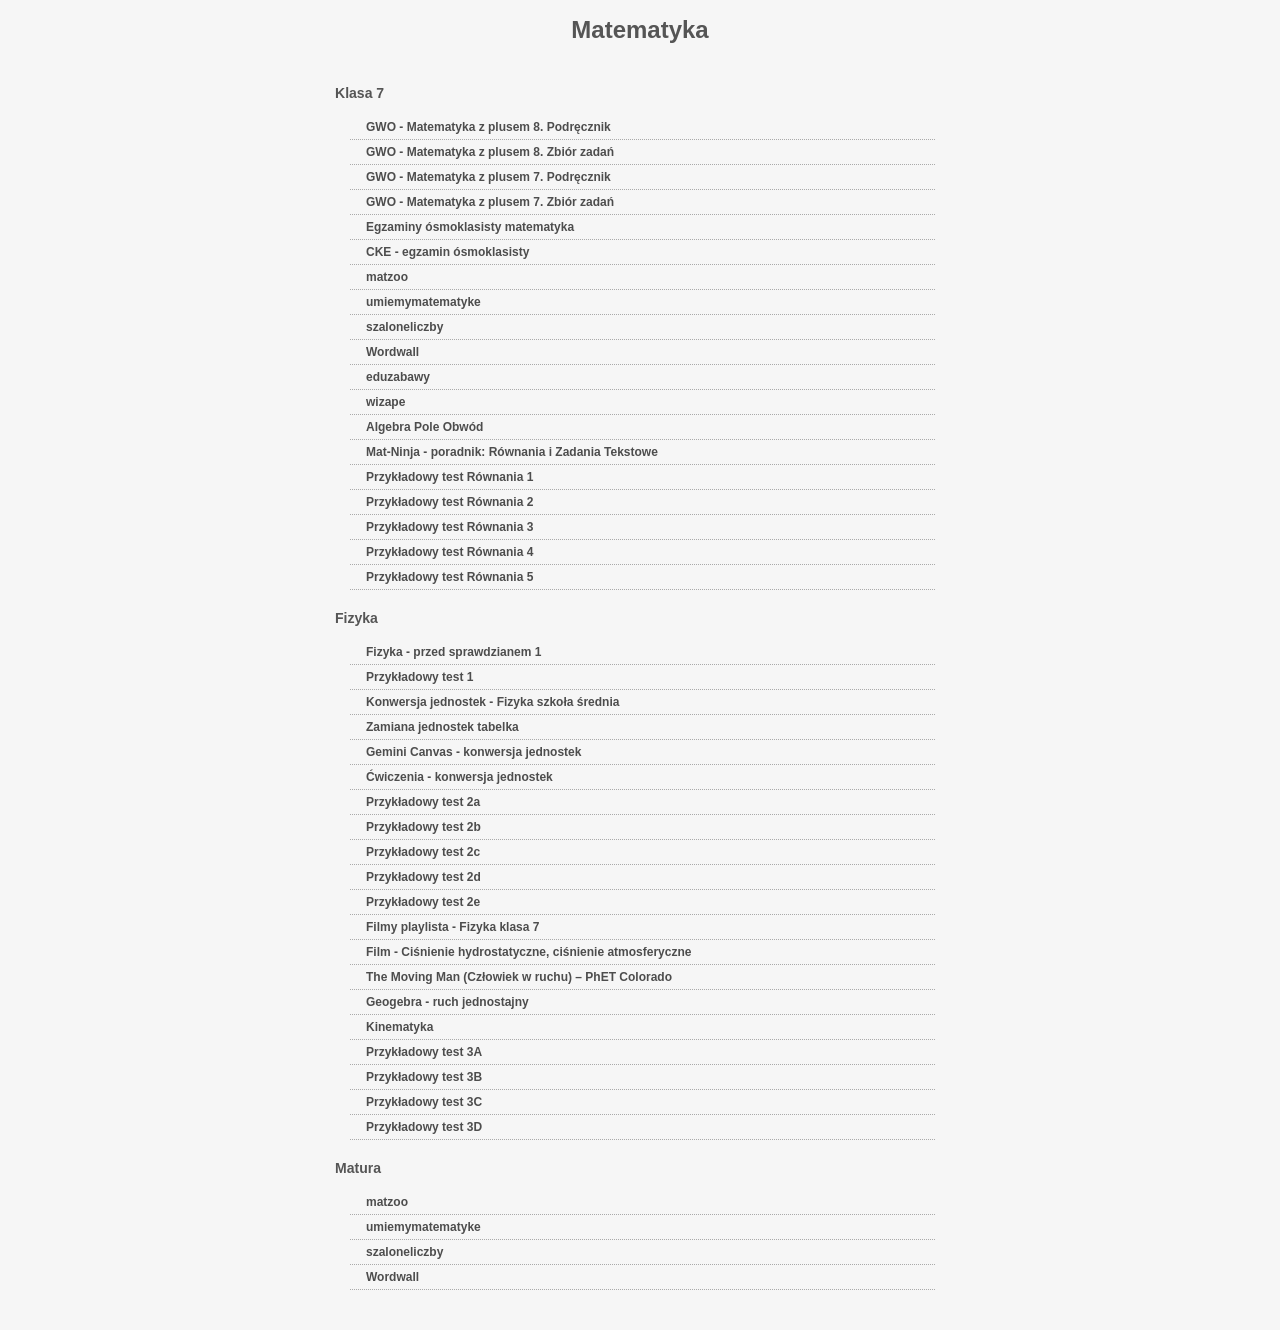
==== index.html @ ea03c6d1 "First commit" ====
<!doctype html>
<html lang="PL-pl">
<head>
    <title>Matematyka</title>
    <link href="css/style_desktop.css" rel="stylesheet" type="text/css"/>
    <link href="css/style_mobile.css" media="only screen and (max-width:500px)" rel="stylesheet" type="text/css">
    <meta charset="UTF-8"/>
    <meta content="kkplaa" name="author"/>
    <meta content="Matematyka" name="description"/>
    <meta content="width=device-width, maximum-scale=3.0, minimum-scale=1.0, initial-scale=1" name="viewport"/>
</head>
<body>
<h1 class="foo">Matematyka</h1>
<div id="container">
    <div id="webContent">
        <article id="content">
            <!-- h2>Strona główna</h2> -->
            <div class="links_container">
                <h3>Klasa 7</h3>
                <nav class="links">
                    <ul>
                        <li><a href="https://flipbook.apps.gwo.pl/display/2444">GWO - Matematyka z plusem 8. Podręcznik</a></li>
                        <li><a href="https://flipbook.apps.gwo.pl/display/2464">GWO - Matematyka z plusem 8. Zbiór zadań</a></li>
                        <li><a href="https://flipbook.apps.gwo.pl/display/2770">GWO - Matematyka z plusem 7. Podręcznik</a></li>
                        <li><a href="https://flipbook.apps.gwo.pl/display/2771">GWO - Matematyka z plusem 7. Zbiór zadań</a></li>
                        <li><a href="https://arkusze.pl/matematyka-egzamin-osmoklasisty/">Egzaminy ósmoklasisty matematyka</a></li>
                        <li><a href="https://cke.gov.pl/egzamin-osmoklasisty/">CKE - egzamin ósmoklasisty</a></li>
                        <li><a href="https://www.matzoo.pl/">matzoo</a></li>
                        <li><a href="https://www.umiemymatematyke.pl/">umiemymatematyke</a></li>
                        <li><a href="https://szaloneliczby.pl/klasa-7/">szaloneliczby</a></li>
                        <li><a href="https://wordwall.net/pl-pl/community/klasa-7/matematyka">Wordwall</a></li>
                        <li><a href="https://eduzabawy.com/cwiczenia-online/klasa-7/matematyka7/">eduzabawy</a></li>
                        <li><a href="https://wizape.com/Polski/Szko%C5%82a-%C5%9Brednia%2C-klasa-7%2C-matematyka">wizape</a></li>
						<li><a href="../mat/algebraPoleObwod.html">Algebra Pole Obwód</a></li>
						<li><a href="../mat/rownaniaZadaniaTekstowe.html">Mat-Ninja - poradnik: Równania i Zadania Tekstowe</a></li>
						<li><a href="https://img2.docer.pl/image/l/s5snsss.png">Przykładowy test Równania 1</a></li>
						<li><a href="https://imgv2-1-f.scribdassets.com/img/document/617461567/original/6bf5799b51/1?v=1">Przykładowy test Równania 2</a></li>
						<li><a href="https://img2.docer.pl/image/l/xxsxvnv.png">Przykładowy test Równania 3</a></li>
						<li><a href="https://imgv2-1-f.scribdassets.com/img/document/711521953/original/a9337f3cf7/1?v=1">Przykładowy test Równania 4</a></li>
						<li><a href="https://imgv2-2-f.scribdassets.com/img/document/837872169/original/f919bf14b3/1?v=1">Przykładowy test Równania 5</a></li>
                    </ul>
                </nav>
            </div>
            <div class="links_container">
                <h3>Fizyka</h3>
                <nav class="links">
                    <ul>
                        <li><a href="https://wayground.com/pl-pl/si%C5%82y-i-oddzia%C5%82ywania-karty-pracy-klasa-7">Fizyka - przed sprawdzianem 1</a></li>
                        <li><a href="https://www.scribd.com/document/677697087/Test-Sprawdzajacy-1-Pierwsze-Spotkanie-z-Fizyka-1-1">Przykładowy test 1</a></li>
                        <li><a href="https://openstax.org/books/fizyka-dla-szk%C3%B3%C5%82-wy%C5%BCszych-tom-1/pages/1-3-konwersja-jednostek">Konwersja jednostek - Fizyka szkoła średnia</a></li>
                        <li><a href="https://dmfizyka.online/wp-content/uploads/2023/09/Zamiana-jednostek-teoria_002-724x1024.png.webp">Zamiana jednostek tabelka</a></li>
                        <li><a href="https://gemini.google.com/share/fa9d59413ac4">Gemini Canvas - konwersja jednostek</a></li>
                        <li><a href="https://gemini.google.com/share/028605c91d25">Ćwiczenia - konwersja jednostek</a></li>
                        <li><a href="https://www.scribd.com/document/539559117/sprawdzian-W%C5%82a%C5%9Bciwo%C5%9Bci-i-budowa-materii">Przykładowy test 2a</a></li>
                        <li><a href="https://www.scribd.com/document/693504830/Fizyka-test-2-klasa-7">Przykładowy test 2b</a></li>
                        <li><a href="https://www.scribd.com/document/778561478/sprawdzian-fizyka7-metodyka-dzial2">Przykładowy test 2c</a></li>
                        <li><a href="https://www.studocu.com/pl/document/szkola-podstawowa-nr-5-lublin/geografia/test-sprawdzajacy-2-wlasciwosci-i-budowa-materii-grupa-a1/77219182">Przykładowy test 2d</a></li>
                        <li><a href="https://readgur.com/doc/1895500/test-z-dzia%C5%82u--w%C5%82a%C5%9Bciwo%C5%9Bci-i-budowa-materii">Przykładowy test 2e</a></li>
                        <li><a href="https://www.youtube.com/playlist?list=PLnNDDStRgyCOWDrblLevyoHBrFmOg4H1S">Filmy playlista - Fizyka klasa 7</a></li>
                        <li><a href="https://www.youtube.com/watch?v=aMtqd8PMbVE">Film - Ciśnienie hydrostatyczne, ciśnienie atmosferyczne</a></li>
                        <li><a href="https://phet.colorado.edu/sims/cheerpj/moving-man/latest/moving-man.html?simulation=moving-man">The Moving Man (Człowiek w ruchu) – PhET Colorado</a></li>
                        <li><a href="https://www.geogebra.org/search/ruch%20jednostajny">Geogebra - ruch jednostajny</a></li>
                        <li><a href="../mat/kinematyka.html">Kinematyka</a></li>
						<li><a href="https://www.studocu.com/pl/document/branzowa-szkola-i-stopnia-nr-4-w-gliwicach/fizyka/michalina-cabala-sprawdzian-kinematyka-kl-7/86796669">Przykładowy test 3A</a></li>
						<li><a href="https://www.scribd.com/document/538146818/Klasa-7-Sprawdzian-Kinematyka">Przykładowy test 3B</a></li>
						<li><a href="https://pl-static.z-dn.net/files/dc4/9d5ceb0caa5964c28d27b7ab8ae4d13b.pdf">Przykładowy test 3C</a></li>
						<li><a href="https://www.scribd.com/document/723270743/Kinematyka-7">Przykładowy test 3D</a></li>
                    </ul>
                </nav>
            </div>
            <div class="links_container">
                <h3>Matura</h3>
                <nav class="links">
                    <ul>
                        <li><a href="https://www.matzoo.pl/">matzoo</a></li>
                        <li><a href="https://www.umiemymatematyke.pl/">umiemymatematyke</a></li>
                        <li><a href="https://szaloneliczby.pl/klasa-7/">szaloneliczby</a></li>
                        <li><a href="https://wordwall.net/pl-pl/community/klasa-7/matematyka">Wordwall</a></li>
                    </ul>
                </nav>
            </div>
        </article>
    </div>
</div>
</body>
</html>
---- css/style_desktop.css ----
body {
	background-color: #f6f6f6;
	background-repeat:repeat-x;
	color:#555555;
	font-family:Tahoma,Arial,Helvetica,sans-serif;
	font-size:12px;
	text-align:center;
	padding: 0;
    margin: 0;
}

p {
	padding-bottom: 2em;
	line-height:1.2em;
}

ul {
	padding-inline-start: 0;
}

#container {
	margin:0 auto;
	text-align:left;
	width:700px;
	display: grid;
	justify-content: center;
	align-items: start;
}

.links_container{
	margin: 20px;
}

.links{
	margin-left:15px;
	margin-right:10px;
	padding-top:0;
	padding-bottom:0;
}
.links ul {
	list-style:none;
}
.links a {
	background-color: transparent;
	border-bottom:1px dotted #AAAAAA;
	color:#4D4D4D;
	display:block;
	font-weight:bold;
	padding:5px 3px 5px 16px;
	text-decoration:none;
}
.links a:hover{
	color:#117EAE;
}

#webContent {
	width:690px;
}

#webContent #content {
	margin-left: 10px;
	margin-bottom:10px;
	padding: 5px 20px 10px 10px;
}
#footer{
	margin-top:10px;
	text-align:center;
	padding: 8px;
}
.links #active{
	color:red;
}
---- css/style_mobile.css ----
/*#tresc {*/
/*    background:red;*/
/*}*/

#search {
    display: none;
}

#webContent {
    width: auto;
}

#container {
    width: 100%;
    justify-content: normal;
}

body {
    font-size: 15px;
}
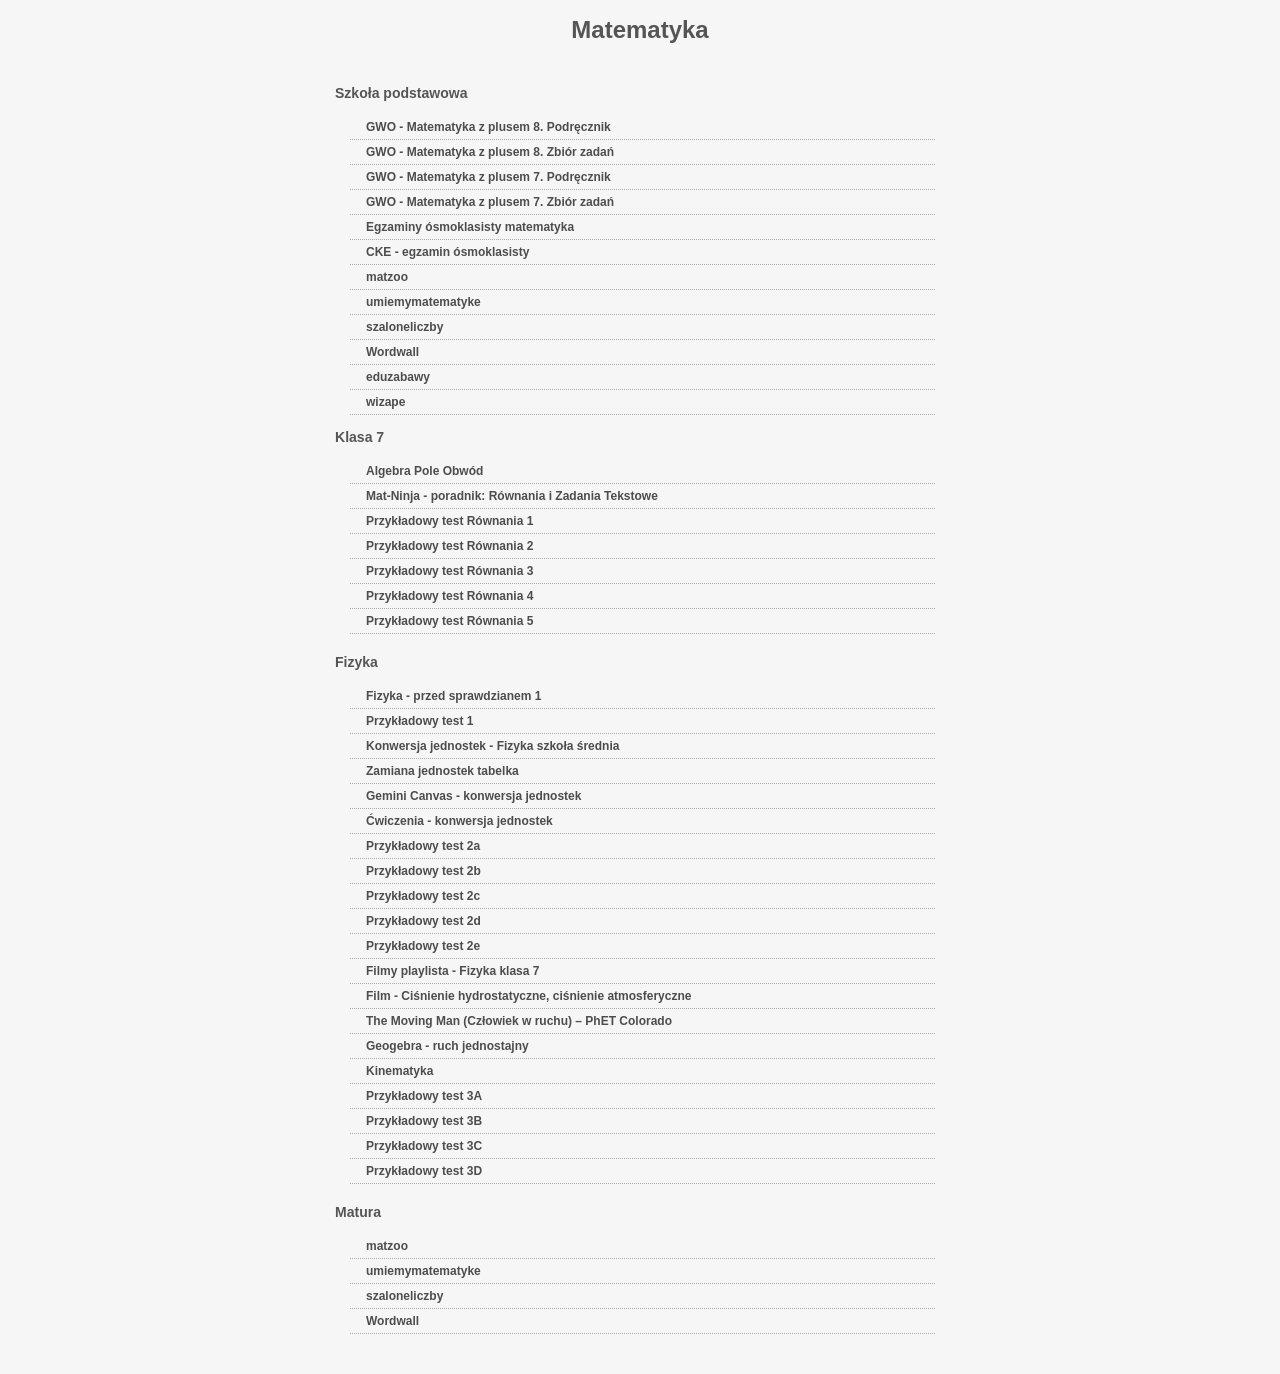
==== commit d0b25ac1: "Add section" ====
--- a/index.html
+++ b/index.html
@@ -16,7 +16,7 @@
         <article id="content">
             <!-- h2>Strona główna</h2> -->
             <div class="links_container">
-                <h3>Klasa 7</h3>
+                <h3>Szkoła podstawowa</h3>
                 <nav class="links">
                     <ul>
                         <li><a href="https://flipbook.apps.gwo.pl/display/2444">GWO - Matematyka z plusem 8. Podręcznik</a></li>
@@ -31,6 +31,11 @@
                         <li><a href="https://wordwall.net/pl-pl/community/klasa-7/matematyka">Wordwall</a></li>
                         <li><a href="https://eduzabawy.com/cwiczenia-online/klasa-7/matematyka7/">eduzabawy</a></li>
                         <li><a href="https://wizape.com/Polski/Szko%C5%82a-%C5%9Brednia%2C-klasa-7%2C-matematyka">wizape</a></li>
+                    </ul>
+                </nav>
+                <h3>Klasa 7</h3>
+                <nav class="links">
+                    <ul>
 						<li><a href="../mat/algebraPoleObwod.html">Algebra Pole Obwód</a></li>
 						<li><a href="../mat/rownaniaZadaniaTekstowe.html">Mat-Ninja - poradnik: Równania i Zadania Tekstowe</a></li>
 						<li><a href="https://img2.docer.pl/image/l/s5snsss.png">Przykładowy test Równania 1</a></li>
